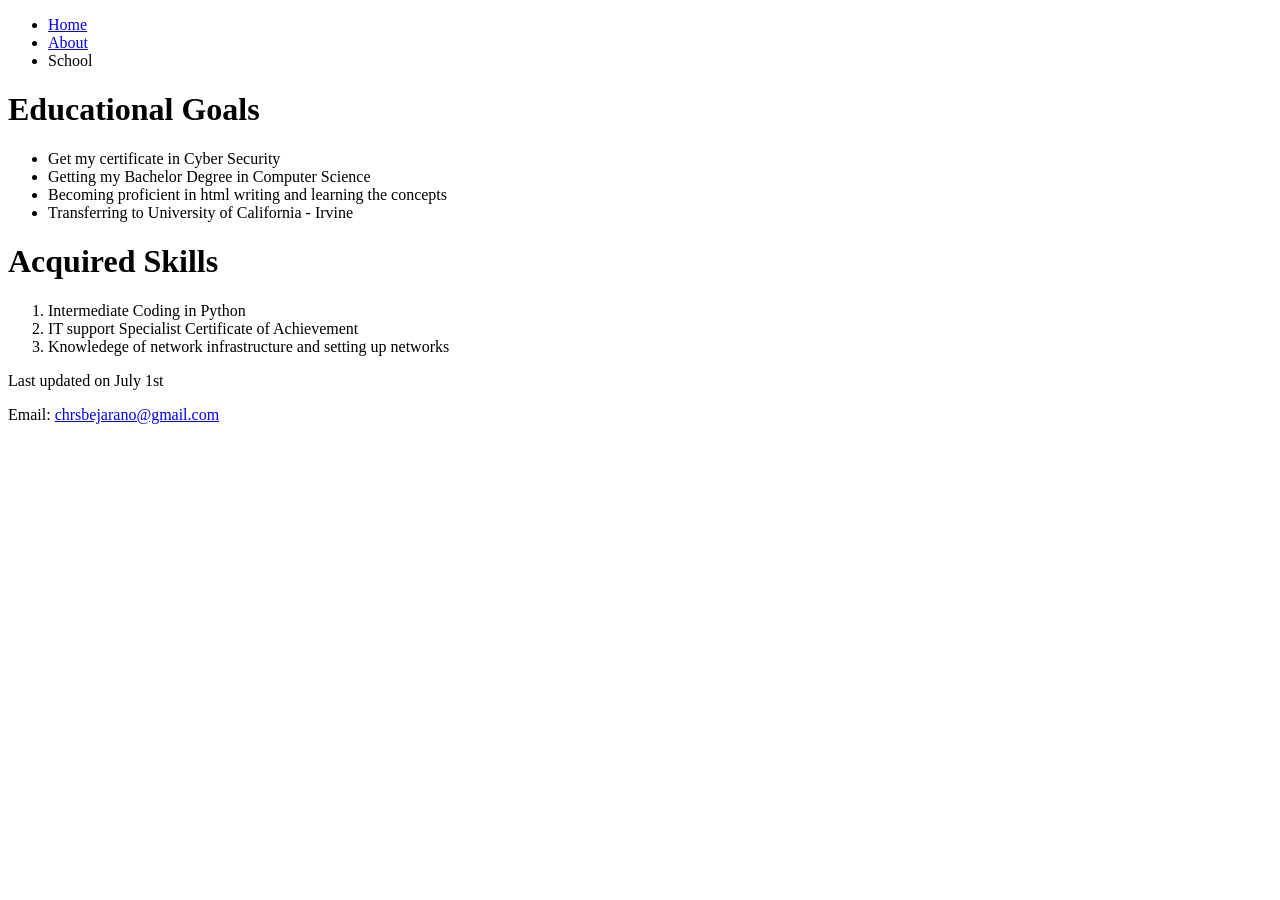
==== about.html @ 6c732c97 "Add files via upload for project 1-2" ====
<!DOCTYPE html>
<html lang="en">

<head>
	<meta charset="utf-8">
	<title>About Page</title>

</head>

<body>

	<header>
		<!-- header for page link navigation-->
		<nav> 
			<ul>
				<li><a href="index.html">Home</a></li>
				<li><a href="about.html">About</a></li>
				<li>School</li>
			</ul>
		</nav>
	</header>

	<h1>Educational Goals</h1>
	<ul>
		<li>Get my certificate in Cyber Security</li>
		<li>Getting my Bachelor Degree in Computer Science</li>
		<li>Becoming proficient in html writing and learning the concepts</li>
		<li>Transferring to University of California - Irvine</li>
	</ul>


	<h1>Acquired Skills</h1>
	<ol>
		<li>Intermediate Coding in Python</li>
		<li>IT support Specialist Certificate of Achievement </li>
		<li>Knowledege of network infrastructure and setting up networks</li>
	</ol>

	<footer>Last updated on 
   	<time datetime="2026-07-01T13:00">July 1st </time> 
   	<p>Email: <a href="mailto:chrsbejarano@gmail.com">chrsbejarano@gmail.com</a></p>
	</footer>

</body>
</html>
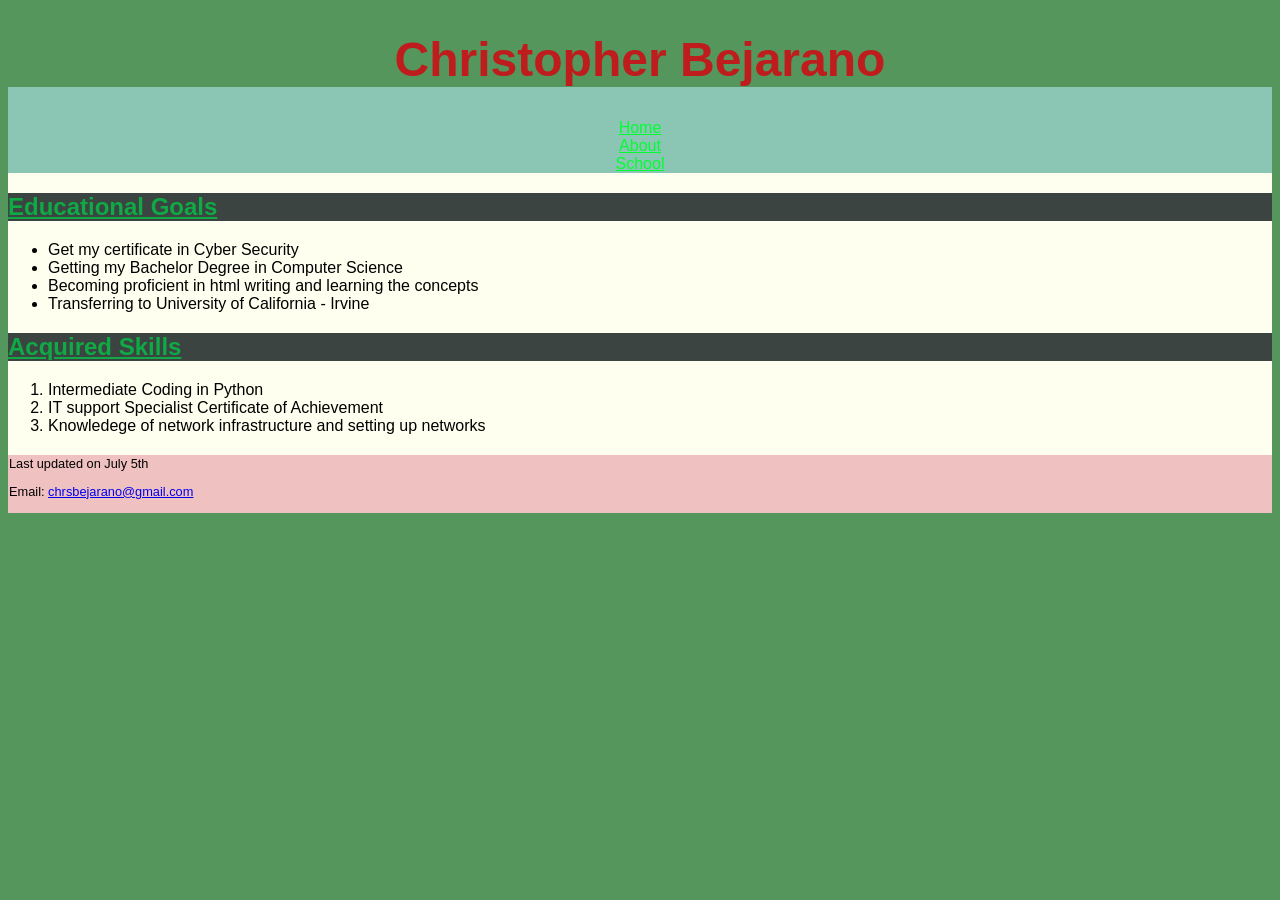
==== commit 8a6d26b5: "Project 1-3" ====
--- a/about.html
+++ b/about.html
@@ -3,41 +3,47 @@
 
 <head>
 	<meta charset="utf-8">
-	<title>About Page</title>
-
+	<title>About - Christopher Bejarano</title>
+	<link href="main.css" rel ="stylesheet">
 </head>
 
 <body>
 
+	<!-- Project 1-3-->
+
 	<header>
-		<!-- header for page link navigation-->
+		<h1>Christopher Bejarano</h1>	
 		<nav> 
 			<ul>
 				<li><a href="index.html">Home</a></li>
 				<li><a href="about.html">About</a></li>
-				<li>School</li>
+				<li><a href="#">School</a></li>
 			</ul>
 		</nav>
 	</header>
 
-	<h1>Educational Goals</h1>
-	<ul>
-		<li>Get my certificate in Cyber Security</li>
-		<li>Getting my Bachelor Degree in Computer Science</li>
-		<li>Becoming proficient in html writing and learning the concepts</li>
-		<li>Transferring to University of California - Irvine</li>
-	</ul>
+	<section>
+		<h2>Educational Goals</h2>
+		<ul>
+			<li>Get my certificate in Cyber Security</li>
+			<li>Getting my Bachelor Degree in Computer Science</li>
+			<li>Becoming proficient in html writing and learning the concepts</li>
+			<li>Transferring to University of California - Irvine</li>
+		</ul>
+	</section>
 
 
-	<h1>Acquired Skills</h1>
-	<ol>
-		<li>Intermediate Coding in Python</li>
-		<li>IT support Specialist Certificate of Achievement </li>
-		<li>Knowledege of network infrastructure and setting up networks</li>
-	</ol>
+	<section>
+		<h2>Acquired Skills</h2>
+		<ol>
+			<li>Intermediate Coding in Python</li>
+			<li>IT support Specialist Certificate of Achievement </li>
+			<li>Knowledege of network infrastructure and setting up networks</li>
+		</ol>
+	</section>
 
 	<footer>Last updated on 
-   	<time datetime="2026-07-01T13:00">July 1st </time> 
+   	<time datetime="2026-07-05T11:50">July 5th </time> 
    	<p>Email: <a href="mailto:chrsbejarano@gmail.com">chrsbejarano@gmail.com</a></p>
 	</footer>
 
--- a/main.css
+++ b/main.css
@@ -0,0 +1,85 @@
+@charset "utf-8";
+
+/* Project 1-3
+ * Filename: main.css
+ * Author: Christopher Bejarano
+ * Date: 2024/06/05
+ * Stylesheet for Project 1-3
+ */
+
+ /* HTML and body styles */
+ html {
+ 	background-color: hsl(126, 28%, 46%);
+}
+
+ body {
+ 	font-family: Arial, Helvetica, sans-serif;
+    color: rgb(0, 0, 0);
+    background-color: ivory;
+ }
+
+/* Header styles */
+
+header {
+ 	background-color: hsl(162, 34%, 66%);
+ 	text-align: center;
+ }
+
+h1 {
+    font-family: Tahoma, Arial, sans-serif;
+ 	font-size: 3em;
+    color: hsl(0, 74%, 43%);
+    background-color:hsl(126, 28%, 46%);
+    
+ }
+
+ /* Navigation styles */
+
+ nav ul {
+ 	font-family: Arial, sans-serif;
+    background-color: hsl(162, 34%, 66%);
+    list-style-type: none;
+    padding: 0;
+    margin:0;
+ }
+
+ nav > ul > li > a:visited{
+ 	color: hsl(301, 58%, 48%);
+    text-decoration: none;
+    padding: 1px;
+ }
+
+  nav > ul > li > a:link{
+ 	color: hsl(131, 100%, 50%);
+    text-decoration: underline;
+    padding: 1px;
+ }
+
+ nav > ul > li > a:hover{
+ 	color: hsl(241, 100%, 50%);
+    text-decoration: underline overline;
+    padding: 1px;
+ }
+
+
+ /* Section styles */
+
+ section h2 {
+    font-family: Arial, sans-serif;
+    font-size: 1.5em;
+ 	color: hsl(141, 84%, 36%);
+    background-color: hsl(163, 6%, 25%);
+    text-decoration: underline;
+ }
+
+ /* Footer styles */
+
+footer {
+    margin-top: 20px;
+    padding: 1px;
+    font-family: Arial, sans-serif;
+    font-size: 0.8em;
+ 	background-color: hsl(0, 62%, 85%);
+ }
+
+ /* Last modified: July 5, 2026 */
